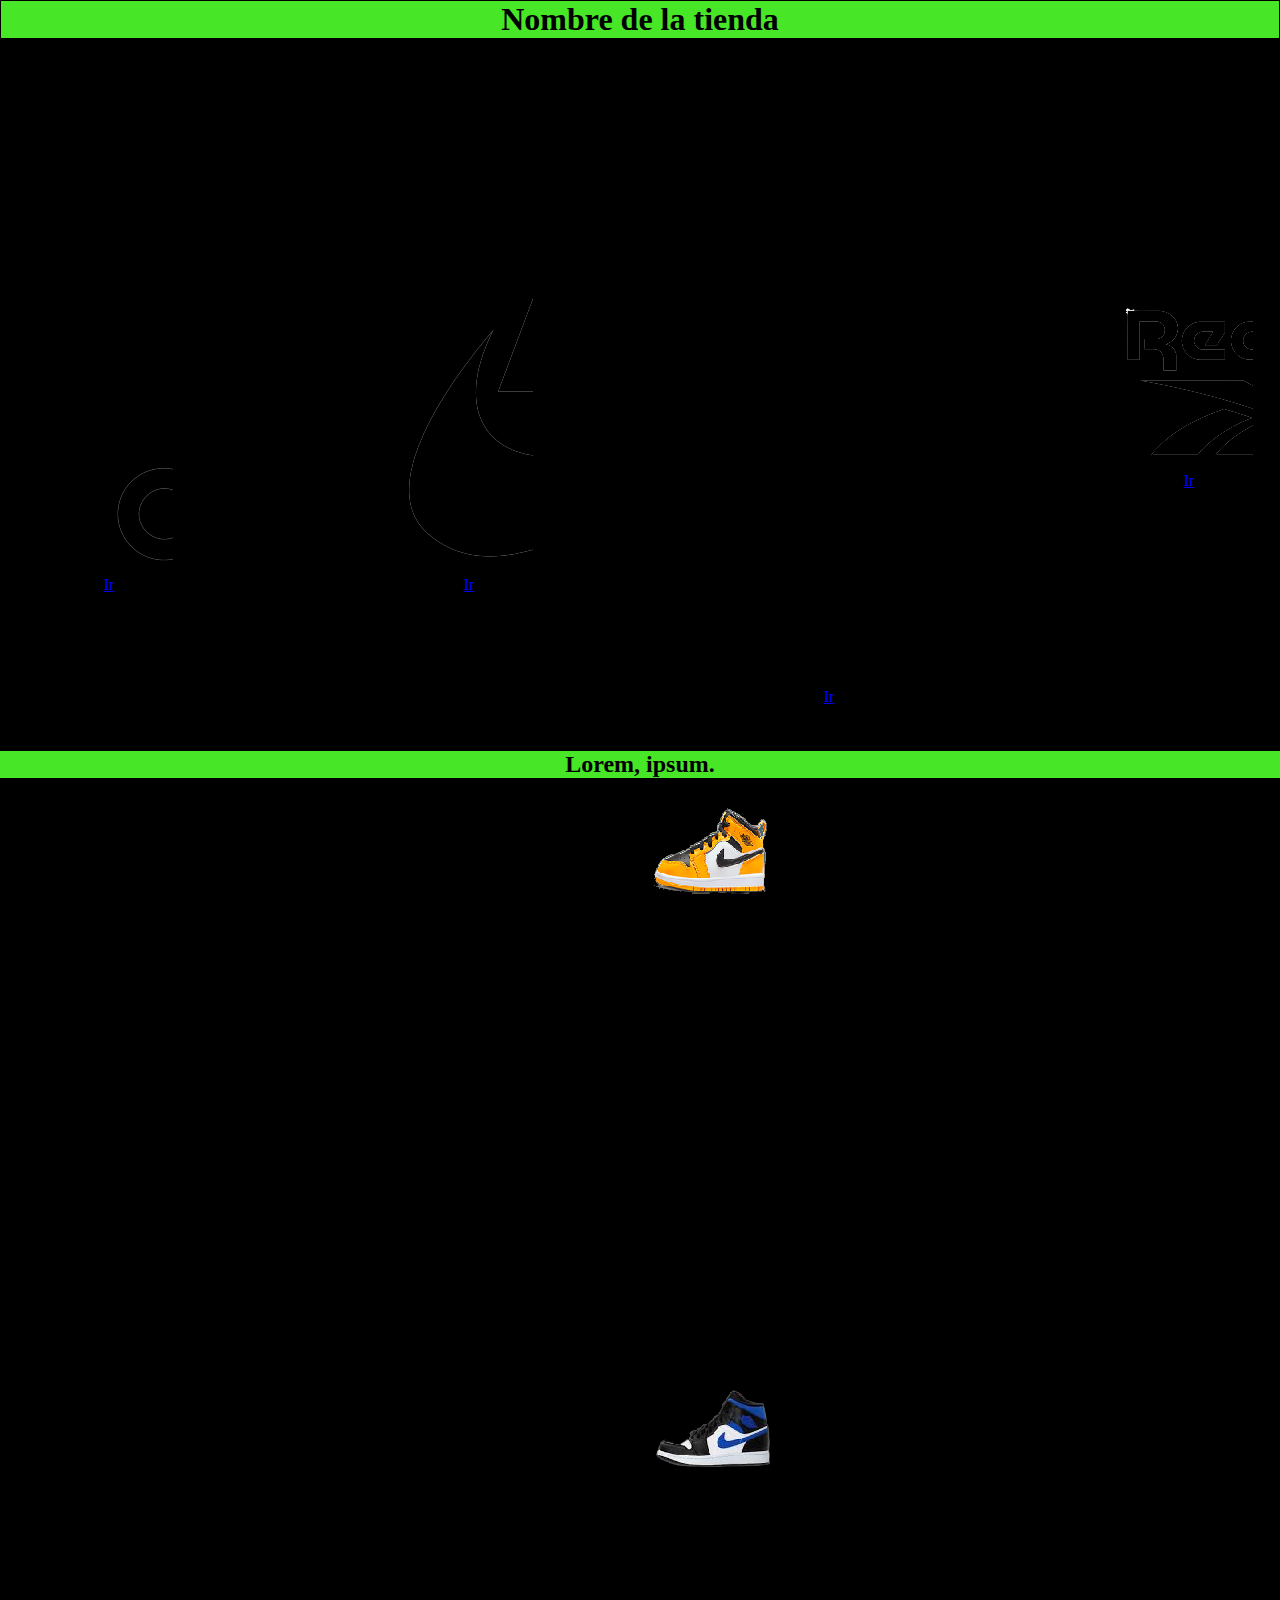
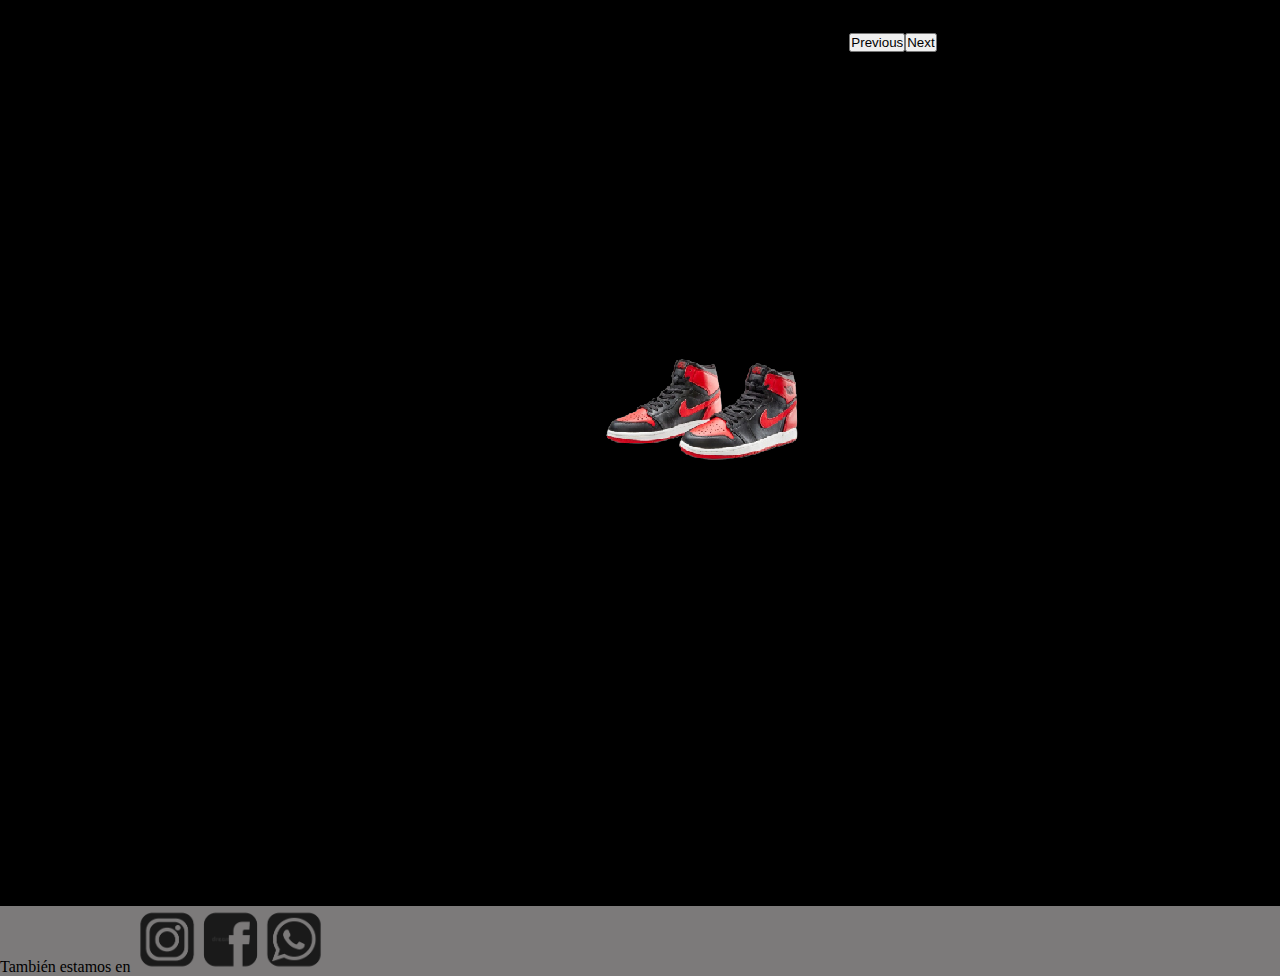
==== Htmls/index.html @ cc6fc1dc "Primera subida, index y adidas responsive" ====
<!DOCTYPE html>
<html lang="en">
<head>
    <meta charset="UTF-8">
    <meta http-equiv="X-UA-Compatible" content="IE=edge">
    <meta name="viewport" content="width=device-width, initial-scale=1.0">
    <title>Document</title>


    <!-- Link AOS -->
    <link href="https://unpkg.com/aos@2.3.1/dist/aos.css" rel="stylesheet">
    <script src="https://unpkg.com/aos@2.3.1/dist/aos.js"></script>


    <!-- Link Bootstrap -->
    <link href="https://cdn.jsdelivr.net/npm/bootstrap@5.2.2/dist/css/bootstrap.min.css" rel="stylesheet" integrity="sha384-Zenh87qX5JnK2Jl0vWa8Ck2rdkQ2Bzep5IDxbcnCeuOxjzrPF/et3URy9Bv1WTRi" crossorigin="anonymous">
    
    
    <!-- Css Link -->
    <link rel="stylesheet" href="../Css/estilizador.css">
</head>
<body>
        <header>
            <h1 class="h1_index">Nombre de la tienda</h1>
        </header>
        <main>


                          <!-- Cards Intento -->
                          <!-- Card 1 -->
                          <div class="cards_totales">
                            <div class="card cards_inline" style="width: 8rem;">
                              <img src="../Fotos/Logos/Adidas_logo.png" class="card-img-top" alt="...">
                              <div class="card-body">
                                <a class="btn btn-primary botones_cards_index" href="adidas.html" role="button">Ir</a>
                              </div>
                            </div>
                          

                          <!-- Card 2 -->
                          <div class="card cards_inline" style="width: 8rem;">
                            <img src="../Fotos/Logos/Nike_logo.png" class="card-img-top" alt="...">
                            <div class="card-body">
                              <a class="btn btn-primary botones_cards_index" href="nike.html" role="button">Ir</a>
                            </div>
                          </div>

                          <!-- Card 3 -->
                          <div class="card cards_inline" style="width: 8rem;">
                            <img src="../Fotos/Logos/Puma-logo.jpg" class="card-img-top" alt="...">
                            <div class="card-body">
                              <a class="btn btn-primary botones_cards_index" href="puma.html" role="button">Ir</a>
                            </div>
                          </div>

                          <!-- Card 4 -->
                          <div class="card cards_inline" style="width: 8rem;">
                            <img src="../Fotos/Logos/Reebok_logo.png" class="card-img-top" alt="...">
                            <div class="card-body">
                              <a class="btn btn-primary botones_cards_index" href="reebok.html" role="button">Ir</a>
                            </div>
                          </div>
                        </div>

          <!-- Carousel Index -->
          <h2 class="text-center">Lorem, ipsum.</h2>
          <div id="carouselExampleControls" class="carousel slide" data-bs-ride="carousel">
            <div class="carousel-inner">
              <div class="carousel-item active">
                <img src="../Fotos/Nike/jordans_carousel_3.png" class="d-block w-100 fotos-carousel " alt="...">
              </div>
              <div class="carousel-item">
                <img src="../Fotos/Nike/jordans_carousel_2.png" class="d-block w-100 fotos-carousel" alt="...">
              </div>
              <div class="carousel-item">
                <img src="../Fotos/Nike/jordans_carousel_1.png" class="d-block w-100 fotos-carousel " alt="...">
              </div>
            </div>
            <button class="carousel-control-prev" type="button" data-bs-target="#carouselExampleControls" data-bs-slide="prev">
              <span class="carousel-control-prev-icon" aria-hidden="true"></span>
              <span class="visually-hidden">Previous</span>
            </button>
            <button class="carousel-control-next" type="button" data-bs-target="#carouselExampleControls" data-bs-slide="next">
              <span class="carousel-control-next-icon" aria-hidden="true"></span>
              <span class="visually-hidden">Next</span>
            </button>
          </div>




            
        </main>
        <footer class="text-center">También estamos en <img class="fotos_footer" src="../Fotos/Logos/logo redes sociales.png" alt=""></img>
</footer>
        <script src="https://cdn.jsdelivr.net/npm/bootstrap@5.2.2/dist/js/bootstrap.bundle.min.js" integrity="sha384-OERcA2EqjJCMA+/3y+gxIOqMEjwtxJY7qPCqsdltbNJuaOe923+mo//f6V8Qbsw3" crossorigin="anonymous"></script>
        <script>
            AOS.init();
        </script>
</body>
</html>
---- Css/estilizador.css ----
*{
    padding: 0;
    margin: 0
    ;
    overflow-x: hidden;
}
h2{
    display: flex;
    justify-content: center;
    align-items: center;
    overflow-y: hidden;
    color: black;
    background-color: #47e627;

}
.navbar{
    background-color: black;
}
.index_logos{
width: 50px;
height:50px ;
}
.fotos_footer{
    width: 15%;
    height: 15%;
}
body{
    background-color: rgb(0, 0, 0);
}
footer{
    background-color: #7C7A7A;
}
.h1_index{
    border: black;
    color: rgb(0, 0, 0);
    border: black solid 1px;
    background-color: #47e627;
    justify-content: center;
    align-items: center;
    display: flex;
    overflow-y: hidden;
}


@media  (min-width:300px)  {
.cards_inline{
display:inline-block;
justify-content: space-around;
align-items: center;
margin-top: 5vh;
margin-left: 5vh;
margin-bottom: 5vh;
}
.list-group-item{
    overflow-y: hidden;
}
.yeezy-flex{
    display: flex;
    justify-content: center;
    flex-direction: column;
    align-items: center;
}
.botones_cards_index{
    display: flex;
    justify-content: center;
    width: 15vh;
}
.card-title{
    overflow-y: hidden;
}
.fotos_carousel{
    align-items: center;
    width: 20vh;
    height: 20vh;
    margin-bottom: 2vh;
}
.carousel-item{
    height: 60vh;
}

.card-body{
    overflow-y: hidden;
}
.list-group{
    overflow-y: hidden;
}
.fotos-adidas-hoodies{
    display: flex;
    justify-content: center;
    flex-direction: column;
    align-items: center;
}
}


@media(min-width:768px){

.fotos_carousel{
    display: flex;
    justify-content: center;
    align-items: center;

}
.cards_totales{
    display: flex;
    align-items: center;
    justify-content: space-between;
    margin-right: 3vh;
}
.fotos-adidas-hoodies{
    display: flex;
    justify-content: space-around;
    flex-direction: row;
    margin-bottom: 6vh;
    margin-top: 5vh;

}
.carousel-item{
    height: 64vh;
    overflow-y: hidden;
}
.carousel{
    width: 100vh;
display: flex;
align-items: center;
justify-content: center;
margin-left: 25%;
}
.navbar{
    width: 100%;
}
.card-body{
    display: flex;
    flex-wrap: wrap;
    justify-content: space-around;
}
.yeezy-flex{
    display: flex;
    flex-direction: row;
    justify-content: space-around;
    margin-top: 5vh;
    margin-bottom: 6vh;
}
#carouselExampleControls{
    display: flex;
    justify-content: center;
    align-items: center;
    width: 100vh;
}
}
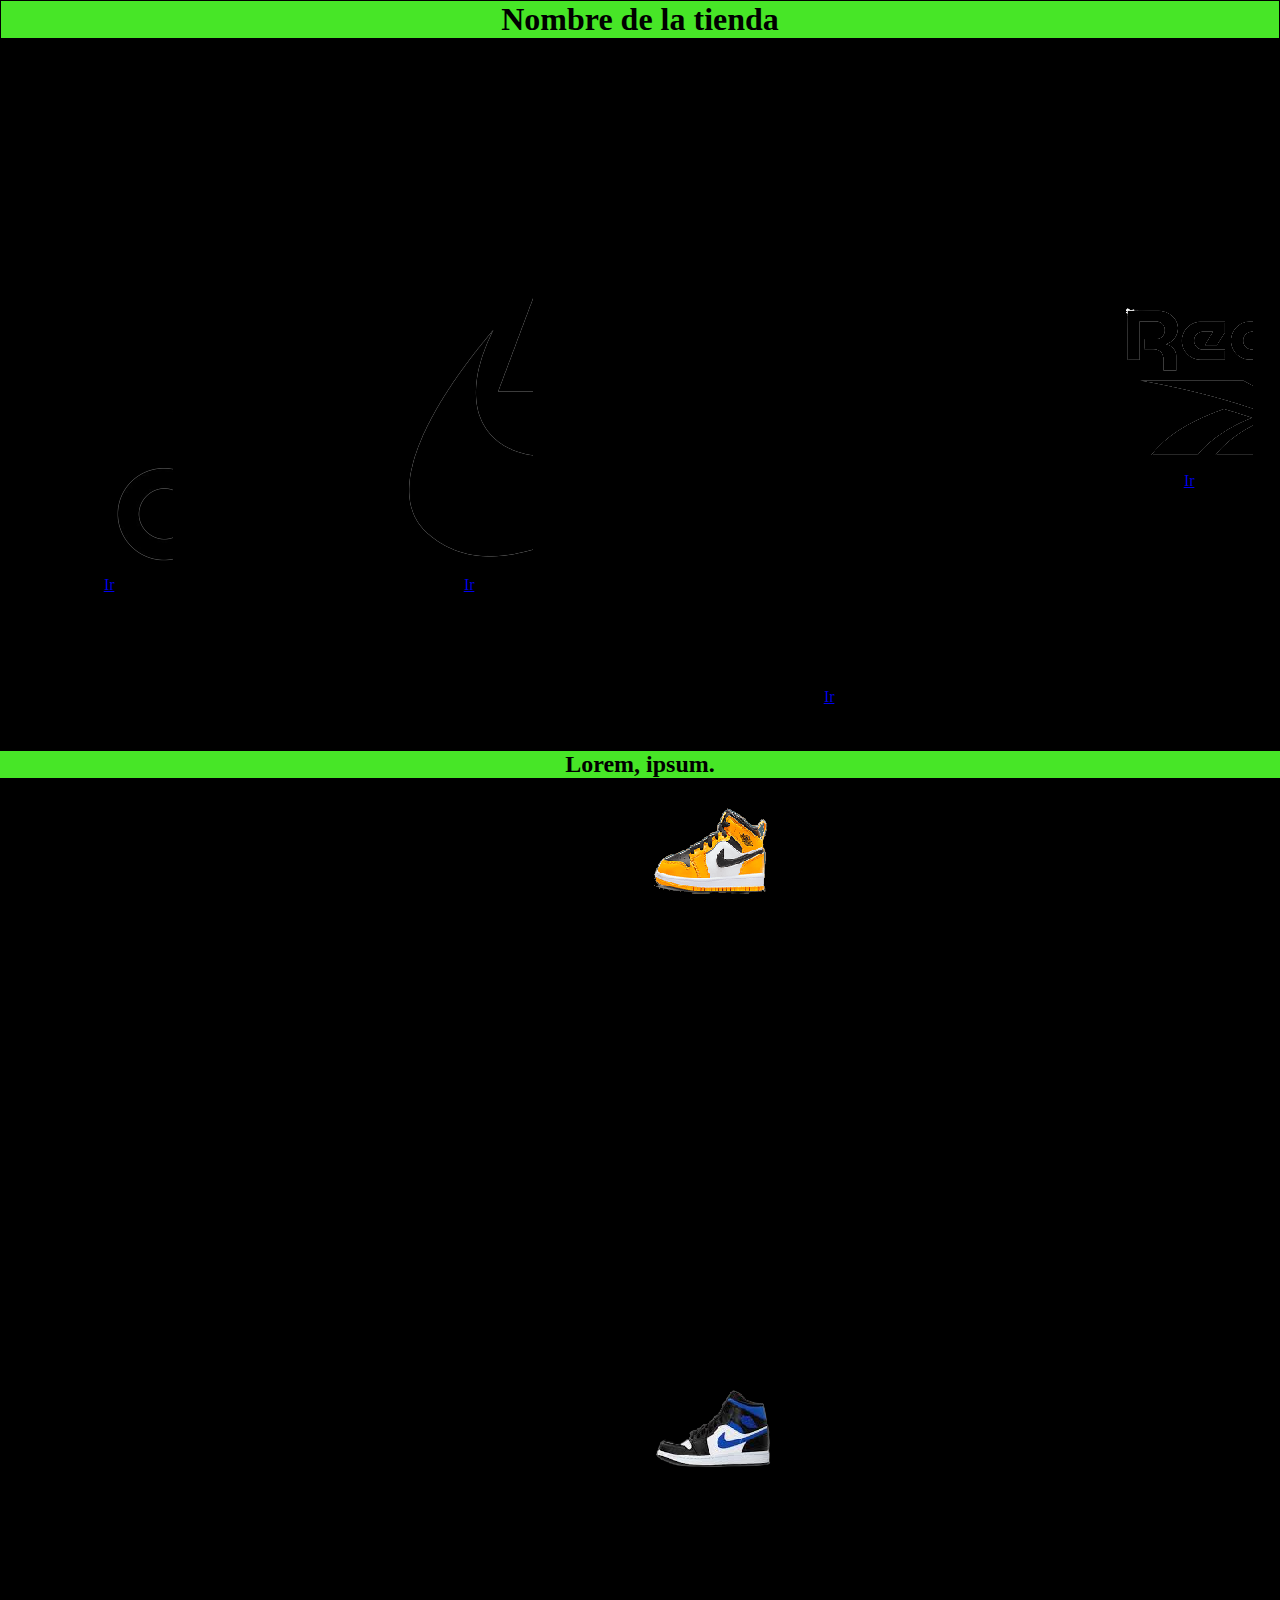
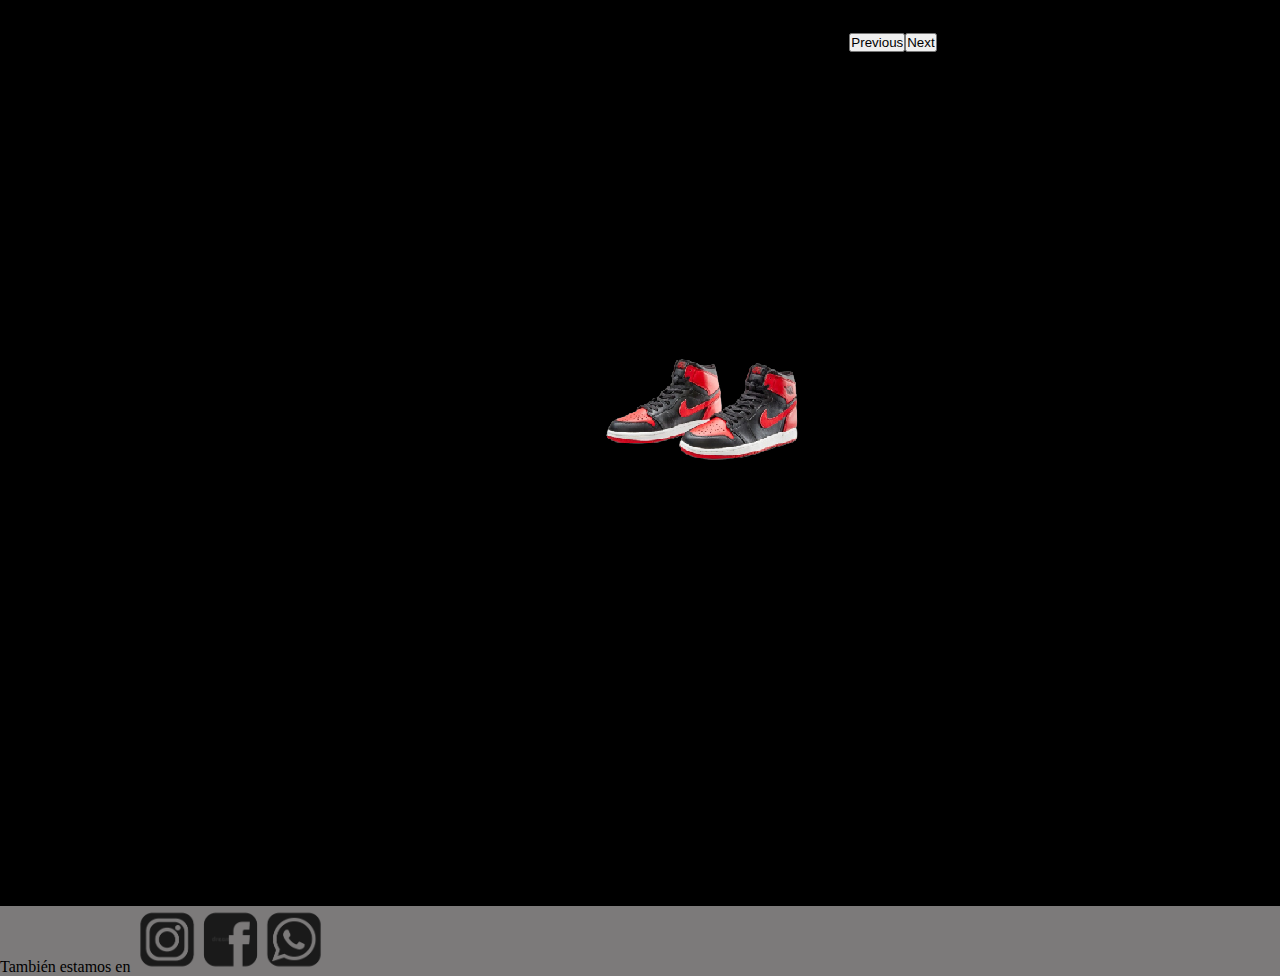
==== commit 111007fa: "Se agruegan animaciones" ====
--- a/Htmls/index.html
+++ b/Htmls/index.html
@@ -29,7 +29,7 @@
                           <!-- Cards Intento -->
                           <!-- Card 1 -->
                           <div class="cards_totales">
-                            <div class="card cards_inline" style="width: 8rem;">
+                            <div data-aos="fade-down" class="card cards_inline" style="width: 8rem;">
                               <img src="../Fotos/Logos/Adidas_logo.png" class="card-img-top" alt="...">
                               <div class="card-body">
                                 <a class="btn btn-primary botones_cards_index" href="adidas.html" role="button">Ir</a>
@@ -38,7 +38,7 @@
                           
 
                           <!-- Card 2 -->
-                          <div class="card cards_inline" style="width: 8rem;">
+                          <div data-aos="fade-down" class="card cards_inline" style="width: 8rem;">
                             <img src="../Fotos/Logos/Nike_logo.png" class="card-img-top" alt="...">
                             <div class="card-body">
                               <a class="btn btn-primary botones_cards_index" href="nike.html" role="button">Ir</a>
@@ -46,7 +46,7 @@
                           </div>
 
                           <!-- Card 3 -->
-                          <div class="card cards_inline" style="width: 8rem;">
+                          <div data-aos="fade-down" class="card cards_inline" style="width: 8rem;">
                             <img src="../Fotos/Logos/Puma-logo.jpg" class="card-img-top" alt="...">
                             <div class="card-body">
                               <a class="btn btn-primary botones_cards_index" href="puma.html" role="button">Ir</a>
@@ -54,7 +54,7 @@
                           </div>
 
                           <!-- Card 4 -->
-                          <div class="card cards_inline" style="width: 8rem;">
+                          <div data-aos="fade-down" class="card cards_inline" style="width: 8rem;">
                             <img src="../Fotos/Logos/Reebok_logo.png" class="card-img-top" alt="...">
                             <div class="card-body">
                               <a class="btn btn-primary botones_cards_index" href="reebok.html" role="button">Ir</a>
